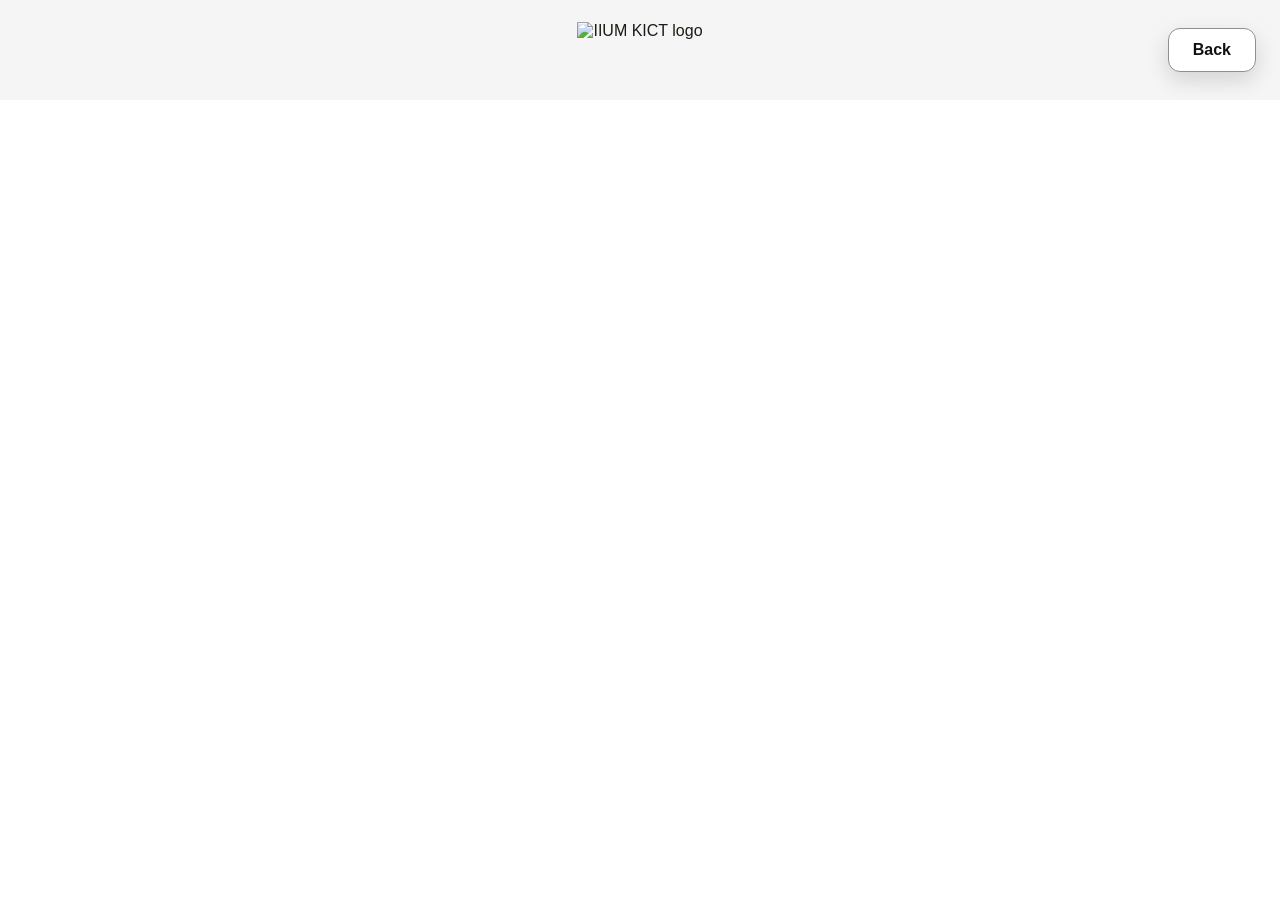
==== map.html @ 85c59c30 "Add files via upload" ====
<!DOCTYPE html>
<html lang="en">
  <head>
    <meta charset="UTF-8" />
    <meta name="viewport" content="width=device-width, initial-scale=1.0" />
    <title>KICT AR Indoor Navigation Map</title>
    <meta
      name="description"
      content="KICT indoor navigation map page with embedded Mappedin map."
    />
    <link rel="stylesheet" href="./styles.css" />
  </head>
  <body>
    <main class="map-screen">
      <header class="map-header">
        <img class="header-logo" src="./assets/kict-logo.png" alt="IIUM KICT logo" />
        <a class="back-button" href="./index.html">Back</a>
      </header>

      <div class="map-frame">
        <iframe
          title="Mappedin Map"
          name="Mappedin Map"
          allow="clipboard-write 'self' https://app.mappedin.com; web-share 'self' https://app.mappedin.com"
          scrolling="no"
          width="100%"
          height="100%"
          frameborder="0"
          style="border: 0"
          src="https://app.mappedin.com/map/69544ca08dcd71000be3aa3e?embedded=true"
        ></iframe>
      </div>
    </main>
  </body>
</html>
---- styles.css ----
:root {
  --bg: #ffffff;
  --text: #1f1a14;
  --gold: #d3a21d;
  --border: #8f8f8f;
  --shadow: 0 8px 22px rgba(0, 0, 0, 0.14);
}

* {
  box-sizing: border-box;
}

html,
body {
  margin: 0;
  min-height: 100%;
}

body {
  font-family: Arial, Helvetica, sans-serif;
  color: var(--text);
  background: var(--bg);
}

.landing-screen {
  min-height: 100vh;
  display: flex;
  align-items: center;
  justify-content: center;
  background: #ffffff;
}

.landing-content {
  width: min(100%, 1100px);
  min-height: 100vh;
  display: flex;
  flex-direction: column;
  align-items: center;
  justify-content: center;
  padding: 48px 24px 72px;
}

.hero-logo {
  width: min(900px, 92vw);
  height: auto;
  display: block;
}

.start-button,
.back-button {
  display: inline-flex;
  align-items: center;
  justify-content: center;
  border: 1px solid var(--border);
  background: #ffffff;
  color: #111111;
  cursor: pointer;
  box-shadow: var(--shadow);
  transition: transform 160ms ease, box-shadow 160ms ease;
  font-family: Arial, Helvetica, sans-serif;
  text-decoration: none;
}

.start-button:hover,
.back-button:hover {
  transform: translateY(-1px);
}

.start-button {
  margin-top: 80px;
  min-width: 290px;
  min-height: 82px;
  padding: 20px 32px;
  border-radius: 16px;
  font-size: 1.1rem;
  font-weight: 600;
}

.map-header {
  position: relative;
  display: flex;
  align-items: center;
  justify-content: center;
  height: 100px;
  padding: 14px 24px;
  background: #f5f5f5;
}

.header-logo {
  height: 56px;
  width: auto;
  display: block;
}

.back-button {
  position: absolute;
  right: 24px;
  top: 50%;
  transform: translateY(-50%);
  padding: 12px 24px;
  border-radius: 12px;
  font-size: 1rem;
  font-weight: 600;
}

.map-screen {
  min-height: 100vh;
  background: #ffffff;
}

.map-frame {
  width: 100%;
  height: calc(100vh - 100px);
}

.map-frame iframe {
  display: block;
  width: 100%;
  height: 100%;
}

@media (max-width: 900px) {
  .landing-content {
    padding: 32px 18px 54px;
  }

  .hero-logo {
    width: min(100%, 780px);
  }

  .start-button {
    margin-top: 56px;
    min-width: 240px;
    min-height: 72px;
  }

  .map-header {
    height: auto;
    min-height: 88px;
    padding: 14px 16px;
  }

  .header-logo {
    height: 42px;
  }

  .back-button {
    right: 16px;
  }

  .map-frame {
    height: calc(100vh - 88px);
  }
}
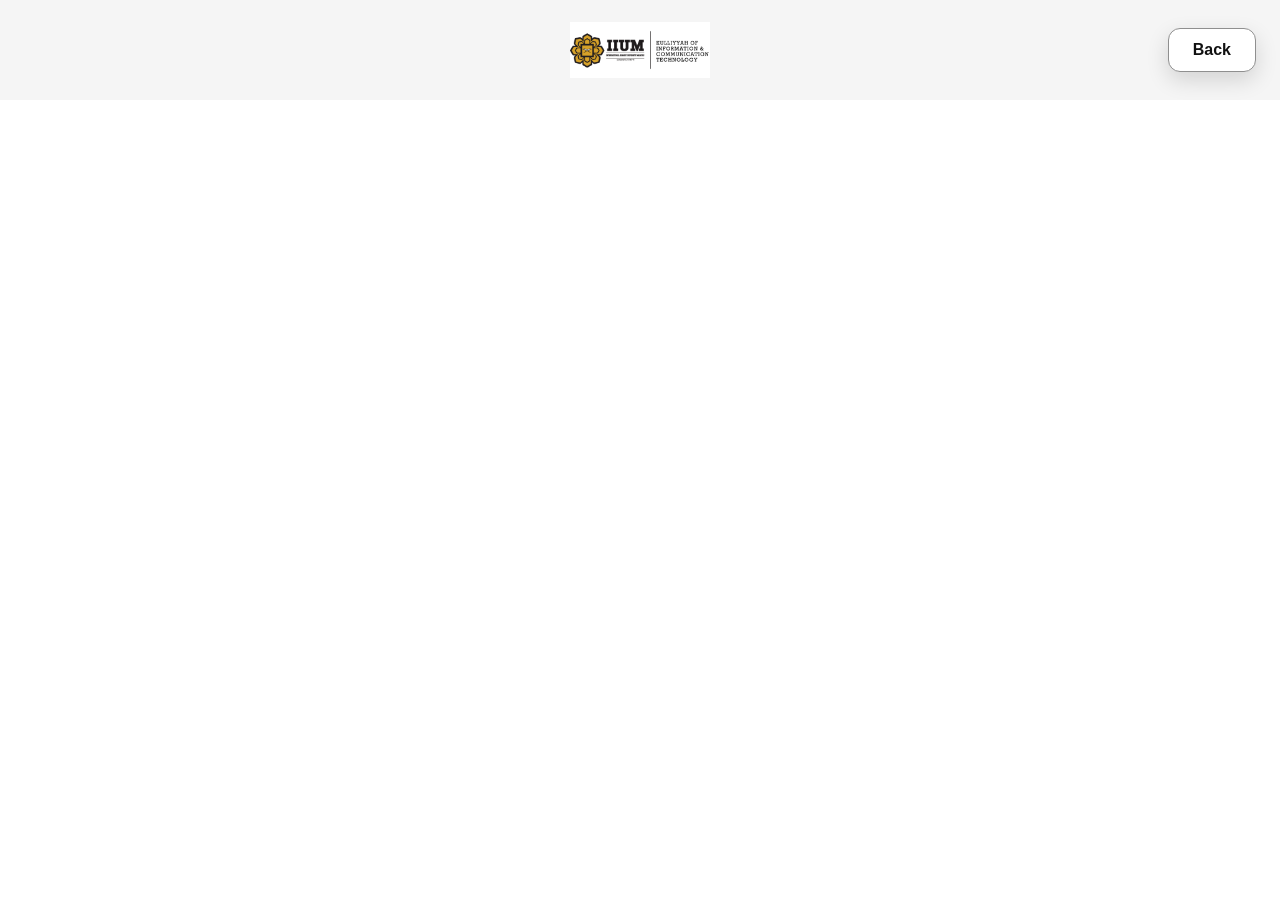
==== commit 8c5a5830: "Fix image source path for header logo" ====
--- a/map.html
+++ b/map.html
@@ -13,7 +13,7 @@
   <body>
     <main class="map-screen">
       <header class="map-header">
-        <img class="header-logo" src="./assets/kict-logo.png" alt="IIUM KICT logo" />
+        <img class="header-logo" src="assets/kict-logo.png" alt="IIUM KICT logo" />
         <a class="back-button" href="./index.html">Back</a>
       </header>
 
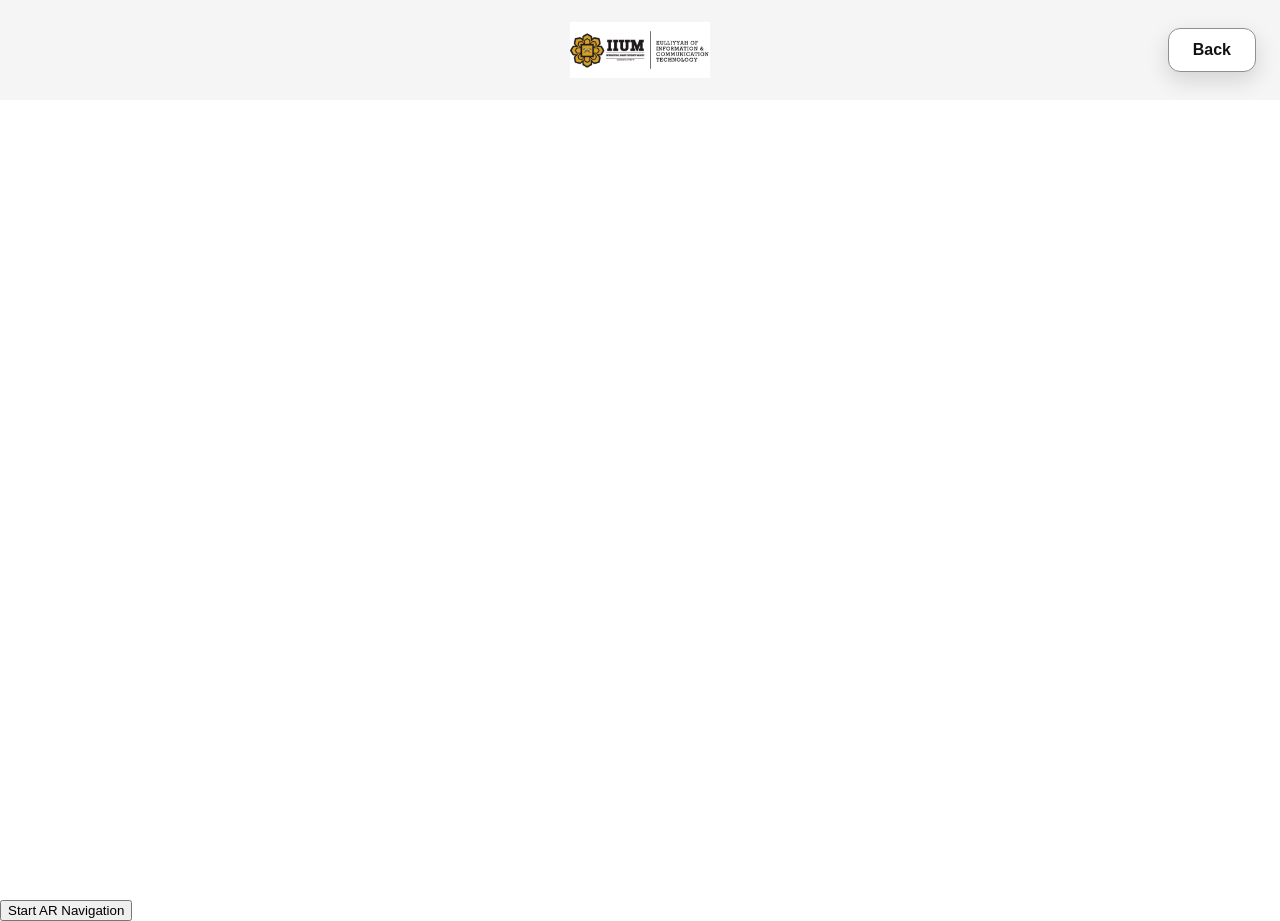
==== commit 00a25fd1: "Update map.html" ====
--- a/map.html
+++ b/map.html
@@ -13,7 +13,7 @@
   <body>
     <main class="map-screen">
       <header class="map-header">
-        <img class="header-logo" src="assets/kict-logo.png" alt="IIUM KICT logo" />
+        <img class="header-logo" src="./assets/kict-logo.png" alt="IIUM KICT logo" />
         <a class="back-button" href="./index.html">Back</a>
       </header>
 
@@ -30,6 +30,16 @@
           src="https://app.mappedin.com/map/69544ca08dcd71000be3aa3e?embedded=true"
         ></iframe>
       </div>
+      <button class="ar-btn" onclick="goToAR()">Start AR Navigation</button>
+
+    </main>
+
+    
+    <script>
+      function goToAR() {
+        window.location.href = "./arbutton.html";
+      }
+    </script>
     </main>
   </body>
 </html>
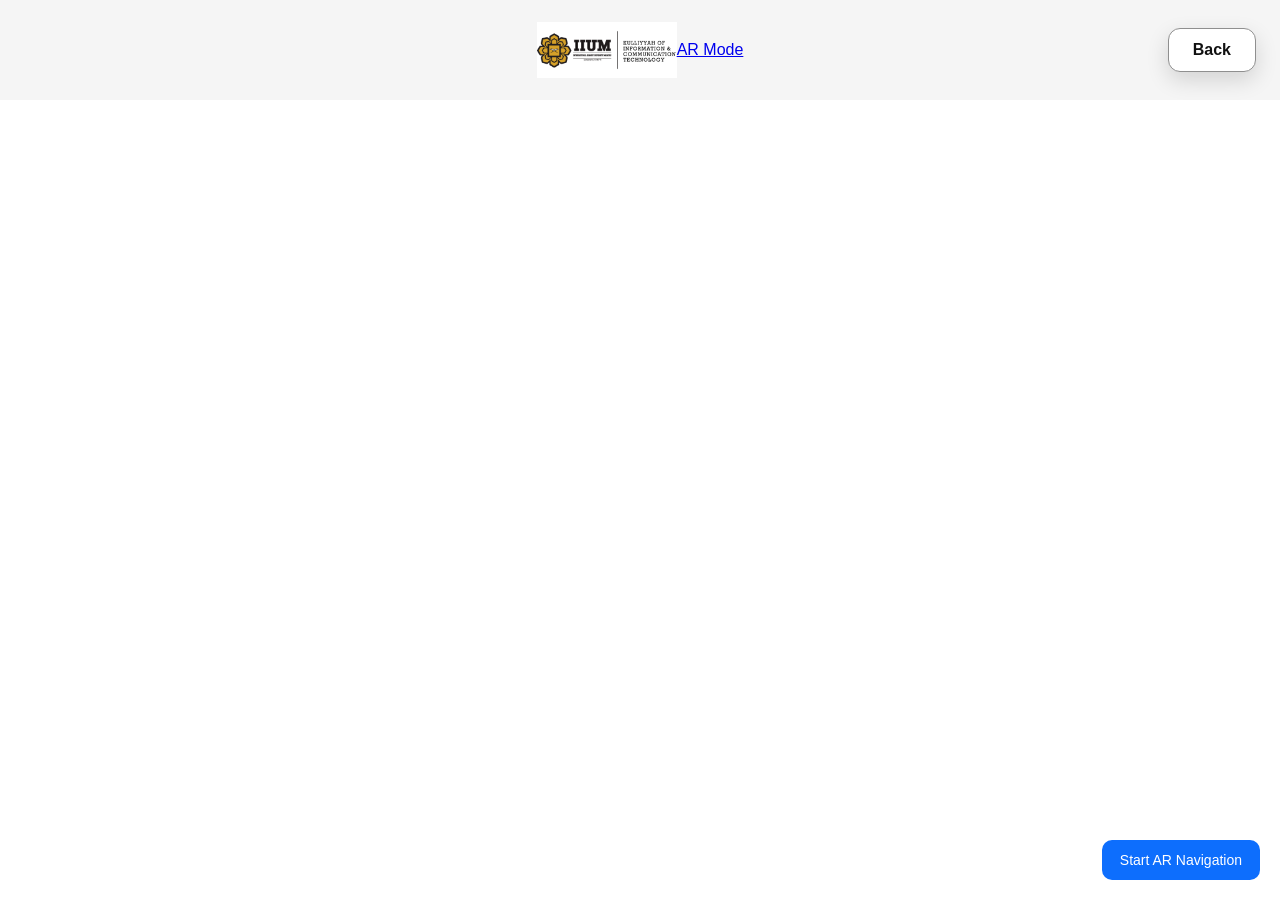
==== commit 99115d5b: "Update map.html" ====
--- a/map.html
+++ b/map.html
@@ -15,6 +15,7 @@
       <header class="map-header">
         <img class="header-logo" src="./assets/kict-logo.png" alt="IIUM KICT logo" />
         <a class="back-button" href="./index.html">Back</a>
+        <a class="ar-button" href="./ar.html">AR Mode</a>
       </header>
 
       <div class="map-frame">
--- a/styles.css
+++ b/styles.css
@@ -152,3 +152,21 @@
     height: calc(100vh - 88px);
   }
 }
+
+.ar-btn {
+  position: fixed;
+  bottom: 20px;
+  right: 20px;
+  padding: 12px 18px;
+  background: #0d6efd;
+  color: white;
+  border: none;
+  border-radius: 10px;
+  font-size: 14px;
+  cursor: pointer;
+  z-index: 1000;
+}
+
+.ar-btn:hover {
+  background: #0b5ed7;
+}
